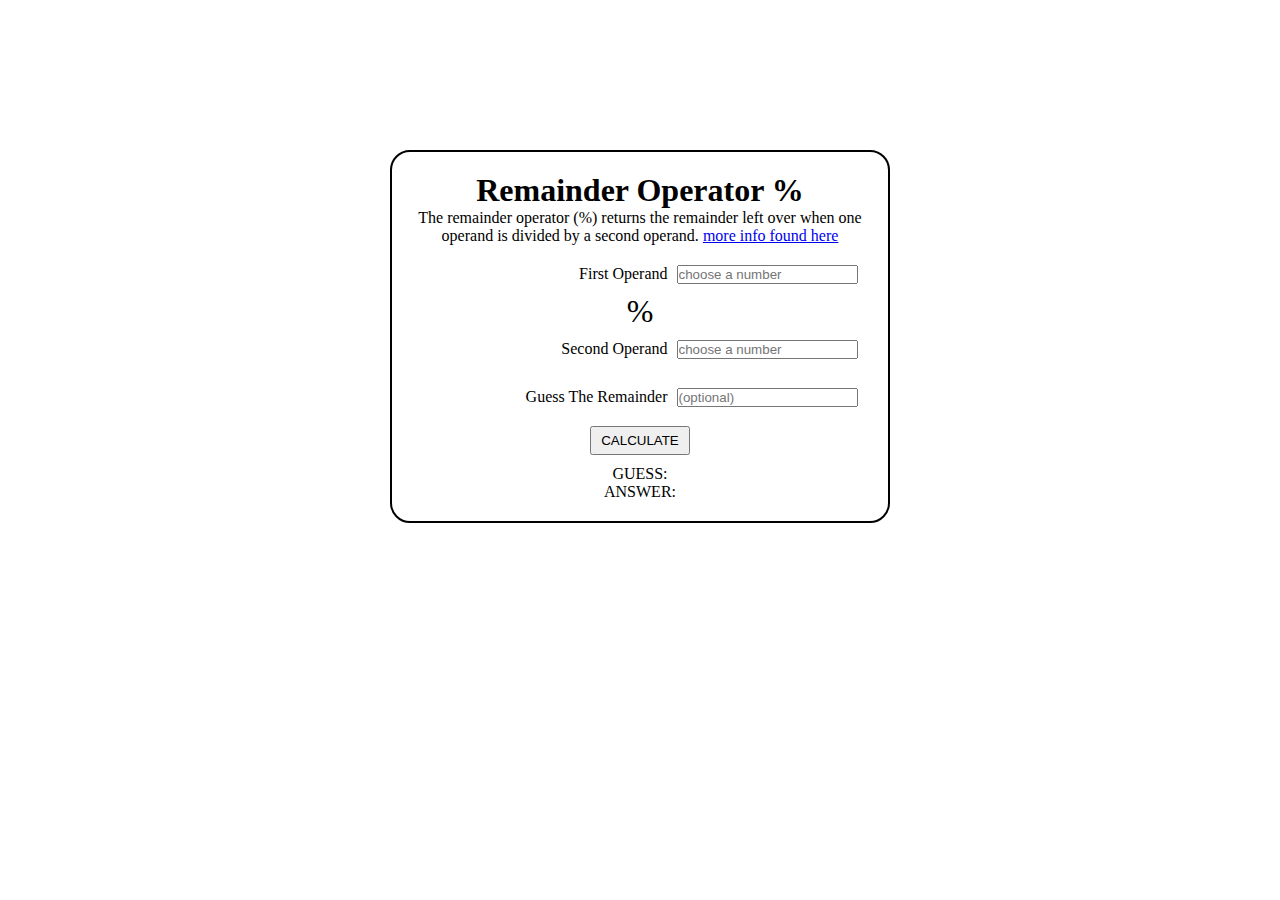
==== JavaScript1/week2/index.html @ d678d861 "Add files via upload" ====
<!DOCTYPE html>
<html lang="en">
  <head>
    <meta charset="UTF-8" />
    <meta http-equiv="X-UA-Compatible" content="IE=edge" />
    <meta name="viewport" content="width=device-width, initial-scale=1.0" />
    <title>Remainder Operator</title>
    <link rel="stylesheet" href="style.css" />
  </head>

  <body>
    <div class="main-container">
      <h1>Remainder Operator %</h1>
      <p class="description">
        The remainder operator (%) returns the remainder left over when one
        operand is divided by a second operand.
        <a
          href="https://developer.mozilla.org/en-US/docs/Web/JavaScript/Reference/Operators/Remainder"
          >more info found here</a
        >
      </p>

      <section class="choose-container">
        <label for="first-operand">first operand</label>
        <input
          id="first-operand"
          type="number"
          name="first-operand"
          placeholder="choose a number"
        />
        <div>%</div>
        <label for="second-operand">second operand</label>
        <input
          id="second-operand"
          type="number"
          name="second-operand"
          placeholder="choose a number"
        />
      </section>

      <section class="guess-container">
        <label for="guess">Guess the remainder</label>
        <input id="guess" type="number" name="guess" placeholder="(optional)" />
      </section>

      <button id="calculate">calculate</button>
      <div class="outcomes">
        <div>guess: <span id="guess-outcome"></span></div>
        <div>answer: <span id="answer"></span></div>
      </div>
    </div>

    <script src="script.js"></script>
  </body>
</html>
---- JavaScript1/week2/style.css ----
*,
*::before,
::after {
  box-sizing: border-box;
  margin: 0px;
  padding: 0px;
}

.main-container {
  border: 2px solid #000;
  border-radius: 20px;
  padding: 20px;
  width: 500px;
  margin: 150px auto;
  text-align: center;
}

.choose-container:nth-child(n) {
  margin: 10px 0px;
}

.choose-container div {
  text-align: center;
  font-size: 2rem;
}

#calculate {
  display: block;
  width: 100px;
  margin: 10px auto;
  padding: 5px;
  text-transform: uppercase;
}

.outcomes {
  margin-top: 10px;
  text-transform: uppercase;
}

label {
  display: inline-block;
  width: 250px;
  text-transform: capitalize;
  text-align: end;
  padding: 10px 5px;
}

#answer {
  background-color: pink;
}
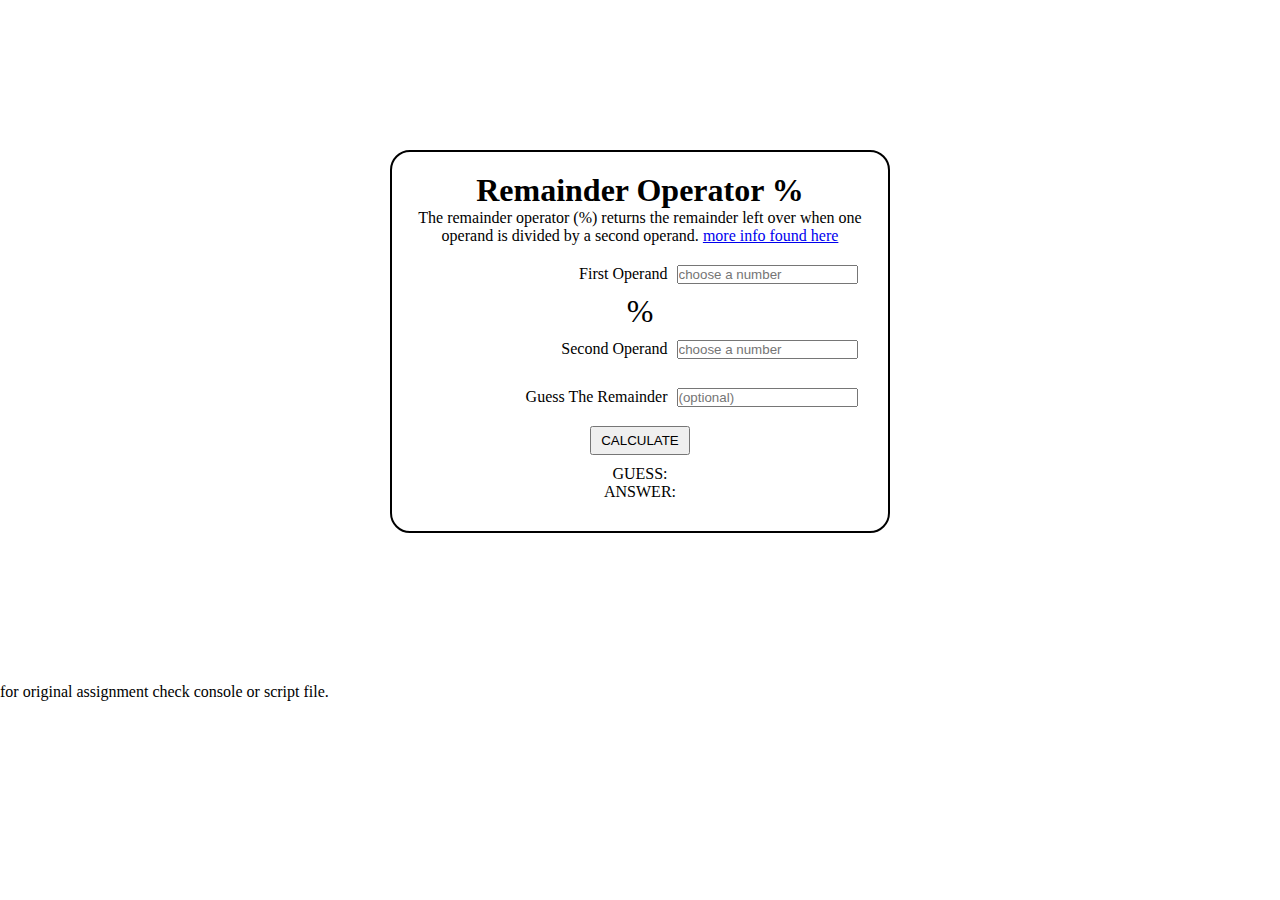
==== commit a66eb4c4: "Update index.html" ====
--- a/JavaScript1/week2/index.html
+++ b/JavaScript1/week2/index.html
@@ -49,6 +49,7 @@
         <div>answer: <span id="answer"></span></div>
       </div>
     </div>
+    <p>for original assignment check console or script file.</p>    
 
     <script src="script.js"></script>
   </body>
--- a/JavaScript1/week2/style.css
+++ b/JavaScript1/week2/style.css
@@ -33,7 +33,7 @@
 }
 
 .outcomes {
-  margin-top: 10px;
+  margin: 10px 0px;
   text-transform: uppercase;
 }
 
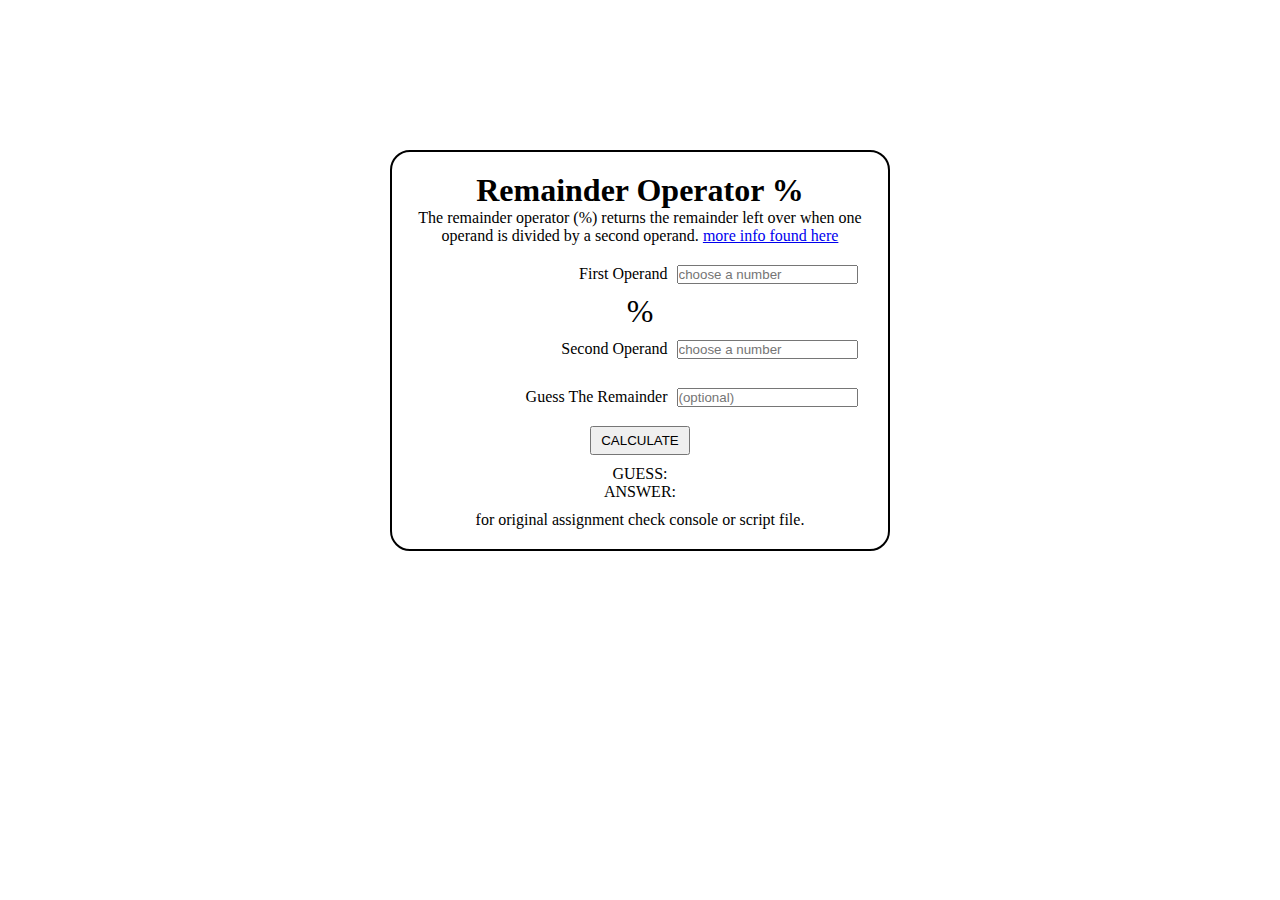
==== commit 7e5f2835: "Update index.html" ====
--- a/JavaScript1/week2/index.html
+++ b/JavaScript1/week2/index.html
@@ -48,8 +48,9 @@
         <div>guess: <span id="guess-outcome"></span></div>
         <div>answer: <span id="answer"></span></div>
       </div>
+      <p>for original assignment check console or script file.</p> 
     </div>
-    <p>for original assignment check console or script file.</p>    
+       
 
     <script src="script.js"></script>
   </body>
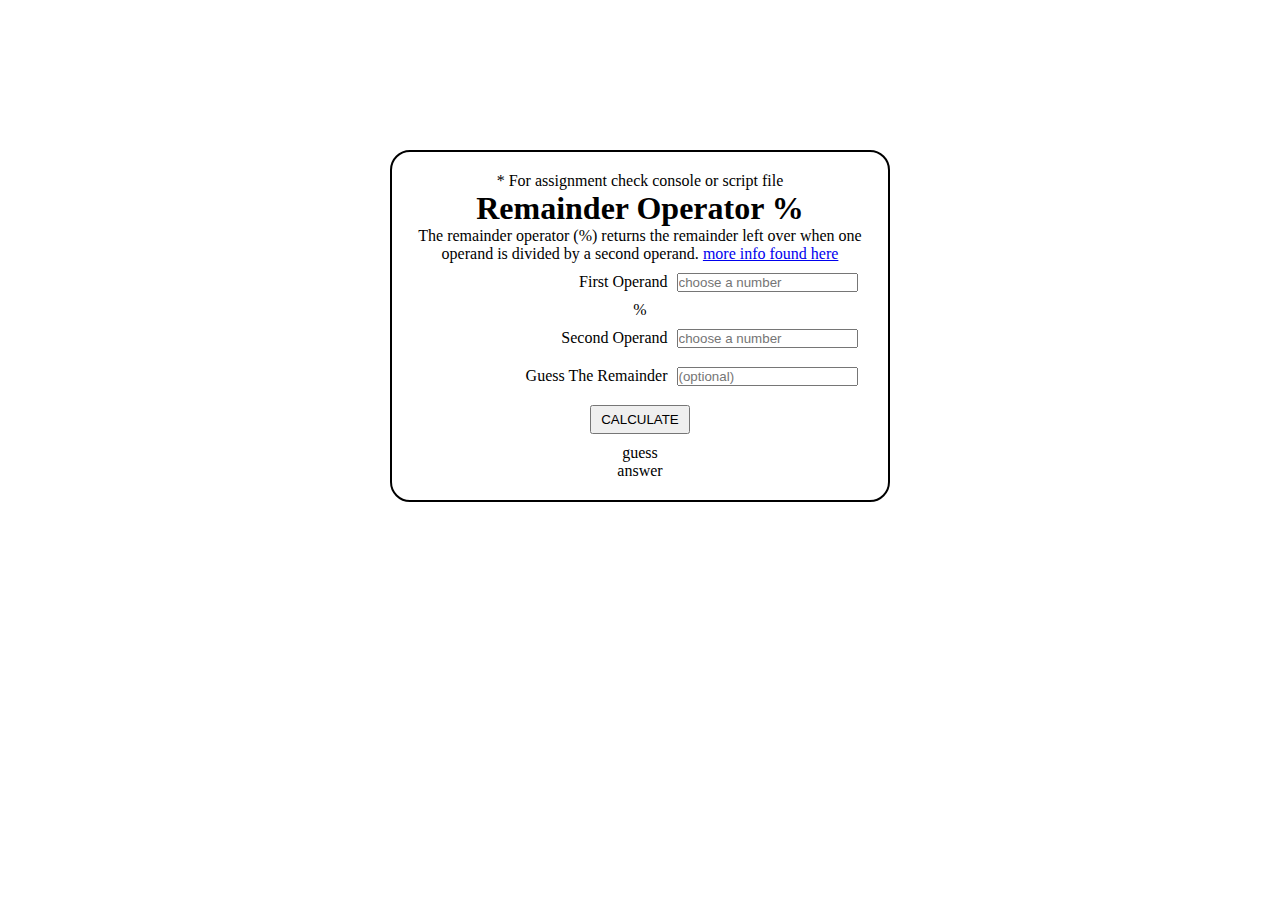
==== commit 5a95da2a: "Update index.html" ====
--- a/JavaScript1/week2/index.html
+++ b/JavaScript1/week2/index.html
@@ -10,6 +10,9 @@
 
   <body>
     <div class="main-container">
+      <div class="assignment-p">
+        * For assignment check console or script file
+      </div>
       <h1>Remainder Operator %</h1>
       <p class="description">
         The remainder operator (%) returns the remainder left over when one
@@ -20,37 +23,40 @@
         >
       </p>
 
-      <section class="choose-container">
-        <label for="first-operand">first operand</label>
-        <input
-          id="first-operand"
-          type="number"
-          name="first-operand"
-          placeholder="choose a number"
-        />
-        <div>%</div>
-        <label for="second-operand">second operand</label>
-        <input
-          id="second-operand"
-          type="number"
-          name="second-operand"
-          placeholder="choose a number"
-        />
-      </section>
+      <label class="left-side" for="first-operand">first operand</label>
+      <input
+        id="first-operand"
+        class="right-side"
+        type="number"
+        name="first-operand"
+        placeholder="choose a number"
+      />
+      <div class="operator">%</div>
+      <label class="left-side" for="second-operand">second operand</label>
+      <input
+        id="second-operand"
+        class="right-side"
+        type="number"
+        name="second-operand"
+        placeholder="choose a number"
+      />
 
-      <section class="guess-container">
-        <label for="guess">Guess the remainder</label>
-        <input id="guess" type="number" name="guess" placeholder="(optional)" />
-      </section>
+      <label class="left-side" for="guess">Guess the remainder</label>
+      <input
+        id="guess"
+        class="right-side"
+        type="number"
+        name="guess"
+        placeholder="(optional)"
+      />
 
       <button id="calculate">calculate</button>
-      <div class="outcomes">
-        <div>guess: <span id="guess-outcome"></span></div>
-        <div>answer: <span id="answer"></span></div>
-      </div>
-      <p>for original assignment check console or script file.</p> 
+
+      <div class="left-side">guess</div>
+      <span id="guess-outcome" class="right-side"></span>
+      <div class="left-side">answer</div>
+      <span id="answer" class="right-side"></span>
     </div>
-       
 
     <script src="script.js"></script>
   </body>
